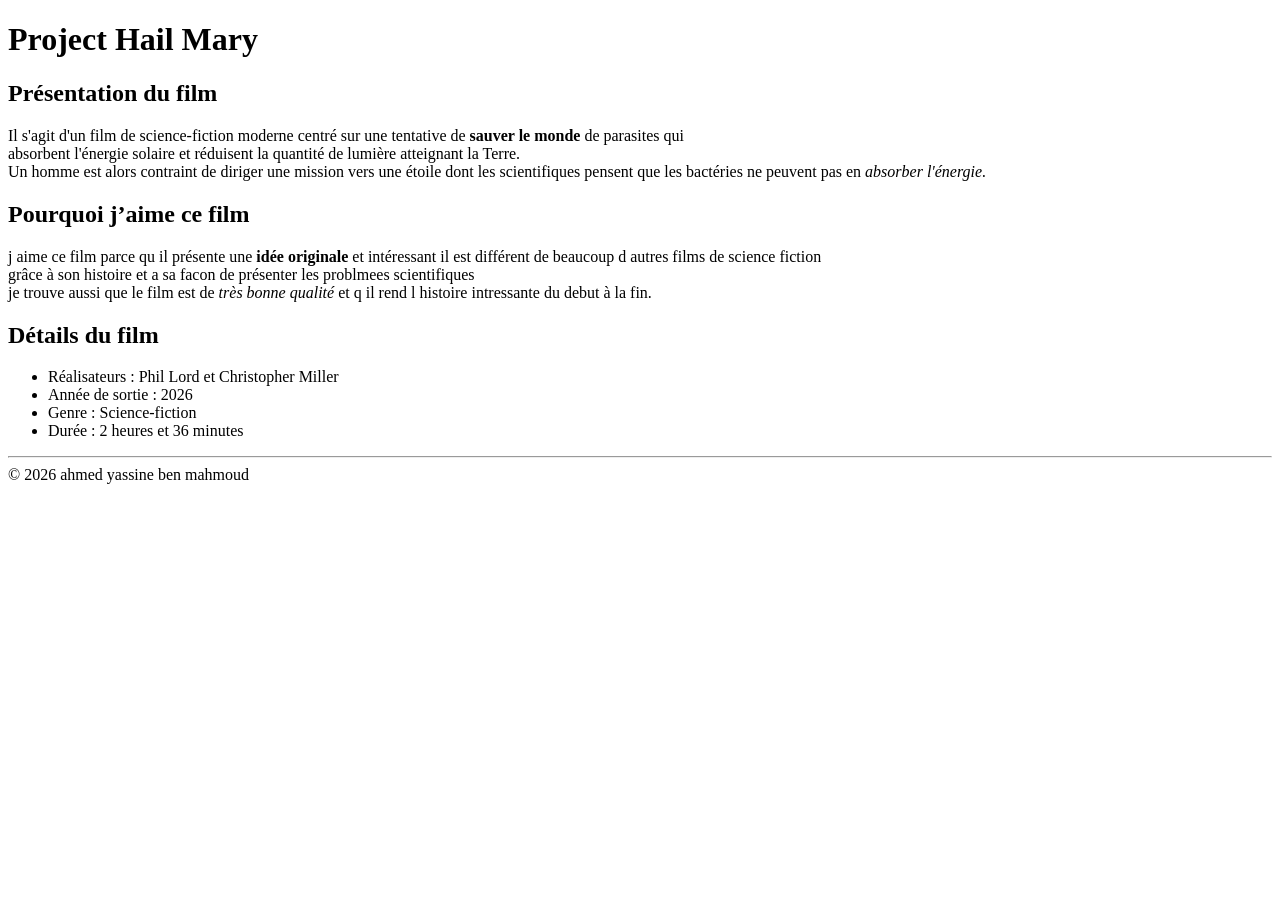
==== index.html @ 0009883b "Page d'acceuil : titres , texte et liste" ====
<!DOCTYPE html>
<html lang="fr">
<head>
    <meta charset="UTF-8">
    <meta name="viewport" content="width=device-width, initial-scale=1.0">
    <title>Project Hail Mary</title>
</head>
<body>
    <h1>Project Hail Mary</h1>
    <h2>Présentation du film</h2>
    <p>Il s'agit d'un film de science-fiction moderne centré sur une tentative de <strong> sauver le monde </strong> de parasites qui <br>
        absorbent l'énergie solaire et réduisent la quantité de lumière atteignant la Terre.<br> 
       Un homme est alors contraint de diriger une mission vers une étoile dont les scientifiques pensent que les bactéries ne peuvent pas en <em>absorber l'énergie.</em></p>

     <h2>Pourquoi j’aime ce film</h2>

<p>j aime ce film parce qu il présente une <strong>idée originale</strong> et intéressant il est différent de beaucoup d autres films de science fiction<br>
     grâce à son histoire et a sa facon de présenter les problmees scientifiques<br>
    je trouve aussi que le film est de <em>très bonne qualité </em> et q il rend l histoire intressante du debut à la fin.</p>
    <h2>Détails du film</h2>
    <!-- Cette partie presente les informations du ce film -->
    <ul>
        <li>Réalisateurs : Phil Lord et Christopher Miller</li>
        <li> Année de sortie : 2026</li>
        <li> Genre : Science-fiction</li>
        <li> Durée : 2 heures et 36 minutes</li>
    </ul>
    <hr>
    &copy; 2026 ahmed yassine ben mahmoud 
</html>
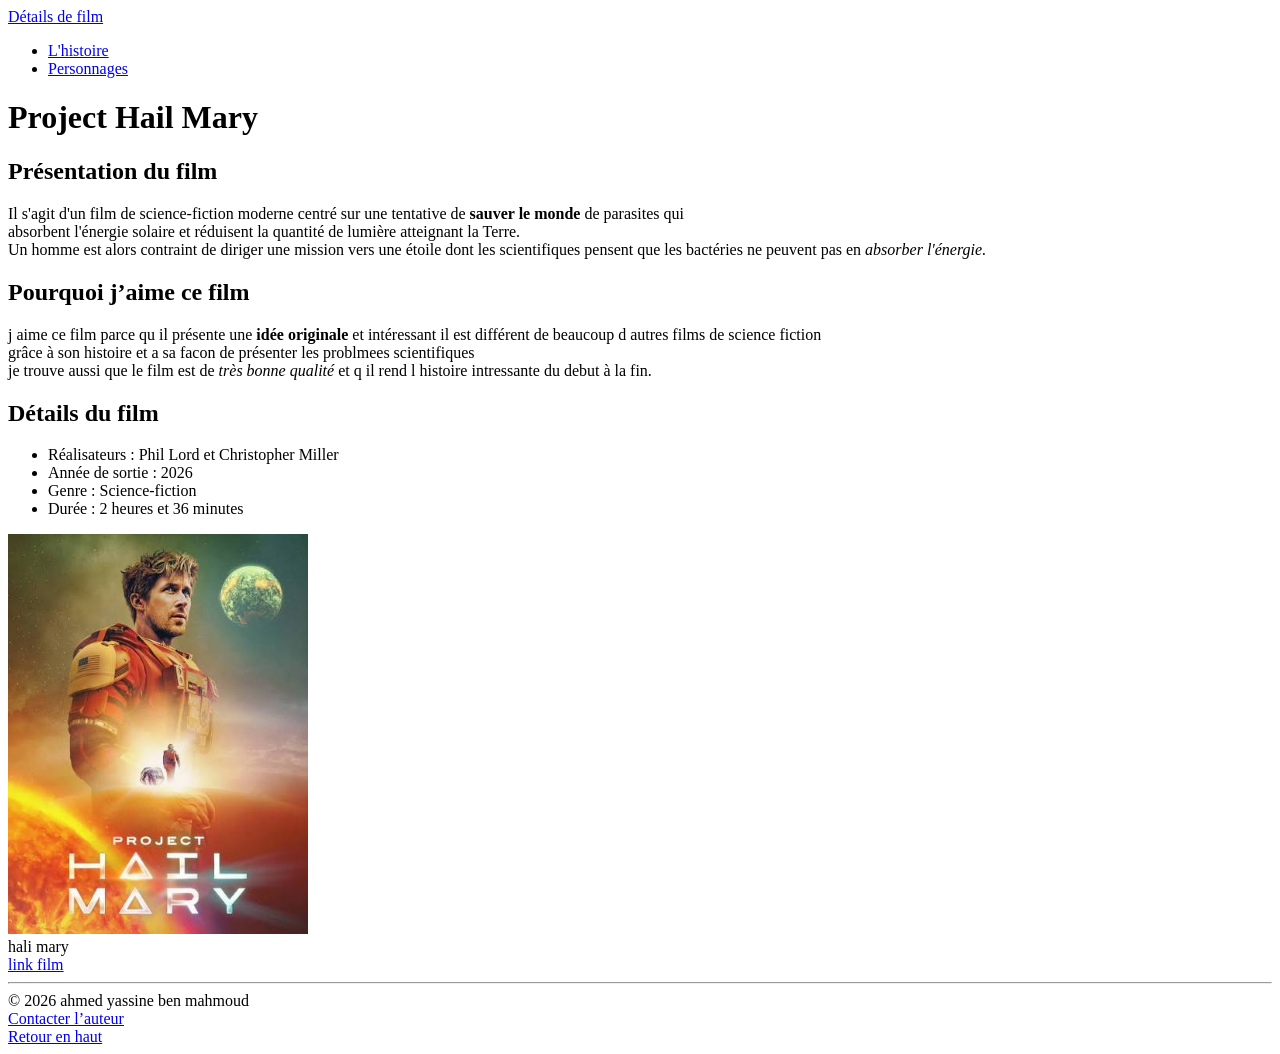
==== commit b77110b2: "Page d'acceuil : titres , texte et liste" ====
--- a/index.html
+++ b/index.html
@@ -2,10 +2,16 @@
 <html lang="fr">
 <head>
     <meta charset="UTF-8">
-    <meta name="viewport" content="width=device-width, initial-scale=1.0">
     <title>Project Hail Mary</title>
 </head>
 <body>
+     <nav id="hut" >
+        <a href="#Détails">Détails de film</a>
+ <ul>
+ <li><a href="pages/page2.html">L'histoire</a></li>
+ <li><a href="pages/page3.html">Personnages</a></li>
+ </ul>
+</nav>
     <h1>Project Hail Mary</h1>
     <h2>Présentation du film</h2>
     <p>Il s'agit d'un film de science-fiction moderne centré sur une tentative de <strong> sauver le monde </strong> de parasites qui <br>
@@ -17,7 +23,7 @@
 <p>j aime ce film parce qu il présente une <strong>idée originale</strong> et intéressant il est différent de beaucoup d autres films de science fiction<br>
      grâce à son histoire et a sa facon de présenter les problmees scientifiques<br>
     je trouve aussi que le film est de <em>très bonne qualité </em> et q il rend l histoire intressante du debut à la fin.</p>
-    <h2>Détails du film</h2>
+    <h2 id="Détails">Détails du film</h2>
     <!-- Cette partie presente les informations du ce film -->
     <ul>
         <li>Réalisateurs : Phil Lord et Christopher Miller</li>
@@ -25,6 +31,14 @@
         <li> Genre : Science-fiction</li>
         <li> Durée : 2 heures et 36 minutes</li>
     </ul>
+    <img src="images/hali mary.jpg" alt="Rocky" width="300">
+                <figcaption>hali mary</figcaption>
+            </figure>
+            <a href="https://www.imdb.com/fr-ca/title/tt12042730/">link film</a>
     <hr>
+    <footer>
     &copy; 2026 ahmed yassine ben mahmoud 
+    </footer>
+     <a href="ben mahmoud.ahmed yassine @socite.tn">Contacter l’auteur</a><br>
+    <a href="#hut">Retour en haut</a><br>
 </html>
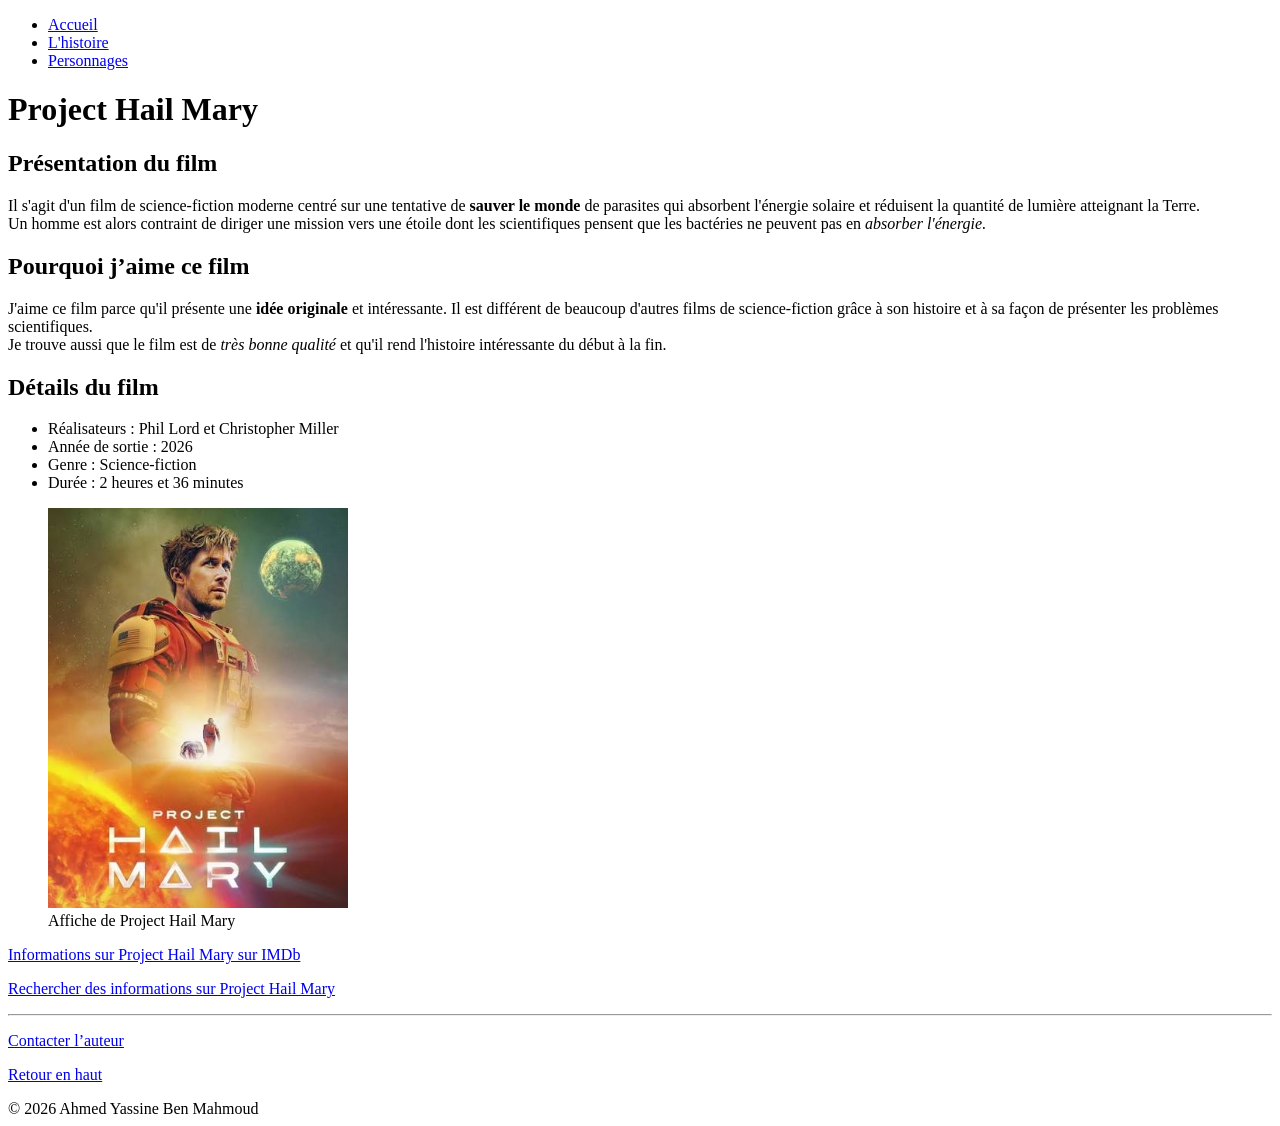
==== commit 7c473022: "Ajout des images, liens et navigation" ====
--- a/index.html
+++ b/index.html
@@ -4,41 +4,76 @@
     <meta charset="UTF-8">
     <title>Project Hail Mary</title>
 </head>
-<body>
-     <nav id="hut" >
-        <a href="#Détails">Détails de film</a>
- <ul>
- <li><a href="pages/page2.html">L'histoire</a></li>
- <li><a href="pages/page3.html">Personnages</a></li>
- </ul>
-</nav>
+<body id="hut">
+
+    <nav>
+        <ul>
+            <li><a href="index.html">Accueil</a></li>
+            <li><a href="pages/page2.html">L'histoire</a></li>
+            <li><a href="pages/page3.html">Personnages</a></li>
+        </ul>
+    </nav>
+
     <h1>Project Hail Mary</h1>
-    <h2>Présentation du film</h2>
-    <p>Il s'agit d'un film de science-fiction moderne centré sur une tentative de <strong> sauver le monde </strong> de parasites qui <br>
-        absorbent l'énergie solaire et réduisent la quantité de lumière atteignant la Terre.<br> 
-       Un homme est alors contraint de diriger une mission vers une étoile dont les scientifiques pensent que les bactéries ne peuvent pas en <em>absorber l'énergie.</em></p>
 
-     <h2>Pourquoi j’aime ce film</h2>
+    <h2 id="presentation">Présentation du film</h2>
+    <p>
+        Il s'agit d'un film de science-fiction moderne centré sur une tentative de
+        <strong>sauver le monde</strong> de parasites qui absorbent l'énergie solaire et réduisent
+        la quantité de lumière atteignant la Terre.<br>
+        Un homme est alors contraint de diriger une mission vers une étoile dont les scientifiques
+        pensent que les bactéries ne peuvent pas en <em>absorber l'énergie.</em>
+    </p>
 
-<p>j aime ce film parce qu il présente une <strong>idée originale</strong> et intéressant il est différent de beaucoup d autres films de science fiction<br>
-     grâce à son histoire et a sa facon de présenter les problmees scientifiques<br>
-    je trouve aussi que le film est de <em>très bonne qualité </em> et q il rend l histoire intressante du debut à la fin.</p>
-    <h2 id="Détails">Détails du film</h2>
-    <!-- Cette partie presente les informations du ce film -->
+    <h2 id="aime">Pourquoi j’aime ce film</h2>
+    <p>
+        J'aime ce film parce qu'il présente une <strong>idée originale</strong> et intéressante.
+        Il est différent de beaucoup d'autres films de science-fiction grâce à son histoire et à
+        sa façon de présenter les problèmes scientifiques.<br>
+        Je trouve aussi que le film est de <em>très bonne qualité</em> et qu'il rend l'histoire
+        intéressante du début à la fin.
+    </p>
+
+    <h2 id="details">Détails du film</h2>
+
+    <!-- Cette partie présente les informations du film -->
     <ul>
         <li>Réalisateurs : Phil Lord et Christopher Miller</li>
-        <li> Année de sortie : 2026</li>
-        <li> Genre : Science-fiction</li>
-        <li> Durée : 2 heures et 36 minutes</li>
+        <li>Année de sortie : 2026</li>
+        <li>Genre : Science-fiction</li>
+        <li>Durée : 2 heures et 36 minutes</li>
     </ul>
-    <img src="images/hali mary.jpg" alt="Rocky" width="300">
-                <figcaption>hali mary</figcaption>
-            </figure>
-            <a href="https://www.imdb.com/fr-ca/title/tt12042730/">link film</a>
+
+    <figure>
+        <img src="images/hali mary.jpg" alt="Affiche du film Project Hail Mary" width="300">
+        <figcaption>Affiche de Project Hail Mary</figcaption>
+    </figure>
+
+    <p>
+        <a href="https://www.imdb.com/fr-ca/title/tt12042730/" target="_blank" rel="noopener noreferrer">
+            Informations sur Project Hail Mary sur IMDb
+        </a>
+    </p>
+
+    <p>
+        <a href="https://www.google.com/search?q=Project+Hail+Mary+film" target="_blank" rel="noopener noreferrer">
+            Rechercher des informations sur Project Hail Mary
+        </a>
+    </p>
+
     <hr>
+
+    <p>
+        <a href="mailto:prenom.nom@exemple.tn">Contacter l’auteur</a>
+    </p>
+
+    <p>
+        <a href="#hut">Retour en haut</a>
+    </p>
+
     <footer>
-    &copy; 2026 ahmed yassine ben mahmoud 
+        &copy; 2026 Ahmed Yassine Ben Mahmoud
     </footer>
-     <a href="ben mahmoud.ahmed yassine @socite.tn">Contacter l’auteur</a><br>
-    <a href="#hut">Retour en haut</a><br>
-</html>
+
+</body>
+</html>
